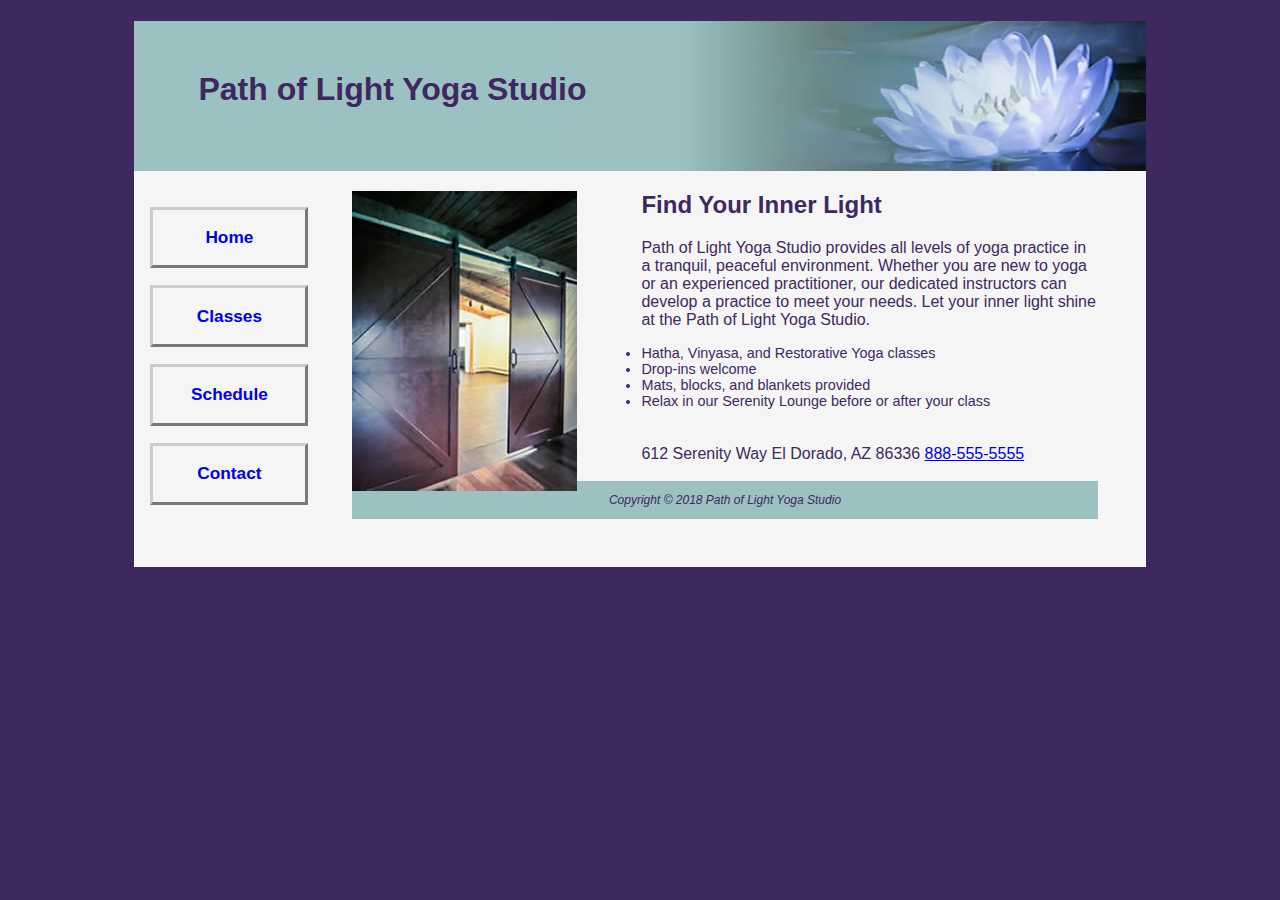
==== index.html @ 4e764f34 "Update index.html" ====
</—Path of Light Yoga Studio
       Author: Matthew Young
       Date: 03/31/2019

-->

<!DOCTYPE html>

<html> 
<title> Path of Light Yoga Studio </title>
<link rel="stylesheet" href="yoga.css">

<meta name= "viewport"
 content= "width=device-width, initial-scale=1.0"> 
  
<body>
<div id="wrapper">
<header>
<h1>Path of Light Yoga Studio</h1>
</header>

</-- Right off the bat, I believe that having the titles of each section seperated
because its a little easier for me to read.
-->


<nav>
     <ul>
      <li><a href="yogaindex.html">Home</a></li>
      <li><a href="classes.html">Classes</a></li> 
      <li><a href="schedule.html">Schedule</a></li>
	  <li><a href="contact.html">Contact</a></li>
	  </ul>
</nav>

</-- It was a little tricky to nail the hyperlinks because of the very top part,
for some reason it was canceling all my work below it, so I experimented and found that the backwards slash works
instead.
-->

<main>
<img src="yogadoor2.jpg" alt="barn door opening yoga" height="300" weight="225" div id="floatleft" div id="clear">
<h2>Find Your Inner Light</h2>
<p>Path of Light Yoga Studio provides all levels of yoga practice in a tranquil,  
peaceful environment. Whether you are new to yoga or an experienced practitioner, 
our dedicated instructors can develop a practice to meet your needs. 
Let your inner light shine at the Path of Light Yoga Studio.</p>
        <u1>
		    <li>Hatha, Vinyasa, and Restorative Yoga classes</li>
			<li>Drop-ins welcome</li>
			<li>Mats, blocks, and blankets provided</li>
			<li>Relax in our Serenity Lounge before or after your class </li>
		</u1>
		
              <br>
              <br>
			  <div>
	      612 Serenity Way
              El Dorado, AZ 86336
</- anchor id is "mobile" with a hyperlink imbedded into the number itself -->

 <a id= "mobile" href="tel:888-555-5555"> <span id= "desktop"> 888-555-5555</span></a>
			  </div>
<br>  
<footer>
Copyright © 2018 Path of Light Yoga Studio
</footer>

</-- The rest was pretty easy to grasp, I had a lot of fun with this!
-->
</div>
</body>
</html>
---- yoga.css ----
/*

Path of Light Yoga Studio
Author: Matthew Young
Date: 03/31/2019

*/

* {box-sizing: border-box; }

body { background-color: #3F2860; 
       color: #3F2860; 
	   font-family: Verdana, Arial, sans-serif; }
	   
#wrapper { margin-left: auto;
          margin-right: auto;
           width: 80%;
		   color: #3F2860;
		   background-color: #F5F5F5;
		   min-width: 550px;
           max-width: 1280px; }	   
            		   
header { background-color: #9BC1C2;
        background-image: url(lilyheader.jpg);
		background-position: right;
        background-repeat: no-repeat;
		height: 150px; }

		
h1 { padding-top: 50px;
     padding-left: 2em; }
	 
nav { font-weight: bold;
      text-align: center; 
	  padding: 1em;
      float: left; 
      width: 190px;	  }
	  
      	 
nav a { text-decoration: none;
        display: block;
        text-align: center;
        font-weight: bold;
         border-style: outset;
         border-color: #CCCCCC;
         padding: 1em;
         margin-bottom: 1em; }
		 
nav a :link {color: #3F2860;}
nav a :visited {color: #497777; }
nav a :hover {color: #A26100;
              border-style: inset;
              border-color: #333333; }			  
		 
nav ul {list-style-type: none;
        padding-left: 0em;
        font-size: 1.2em; }
		
		
main {padding: 0 3em 3em 3em;
      display: block; 
	  margin-left: 170px; }

#mathero {height: 300px;
         background-image: url(yogamat.jpg);
		 background-size: 100% 100%;
         background-repeat: no-repeat; }

#loungehero {height: 300px;
         background-image: url(yogalounge.jpg);
		 background-size: 100% 100%;
         background-repeat: no-repeat; }
	  
#floatleft {float: left;
           margin-right: 4em; }
#clear {clear: both; }		   
	  

footer { background-color: #9BC1C2; 
       text-align: center;
	   font-style: italic;
       font-size: .75em; 
	   padding: 1em; }
	   
li { font-size: .90em; }

table { margin-left: auto;
       margin-right: auto;
       width: 60%;
	   border-collapse: collapse;
	   margin-bottom: 1em;
       border: 1px solid; #3F2860; }
	   
td, th { padding: .5em; 
         border: 1px solid; 
         border-color: #3F2860; }

tr:nth-of-type(even) { background-color: #D7E8E9; }


caption {margin: 1em;
         font-weight: bold;
font-size: 120%; }

label {float: left;
       display: block;
	   text-align: right;
	   width: 10em;
       padding-right: 1em; }
	   
input, textarea {display: block;
                 margin-bottom: 2em; }
				 
submit { margin-left: 12em; }

form {padding: 3em; }


/* This is where chapter 8 starts with the tablet and mobile configurations */

header, main, nav, footer, figure, figcaption, aside, section,
article { display: block; }

mobile { display: none; }

desktop { display: inline; }

/* This is the tablet configuration */

@media only screen and (max-width: 64em) {
	body { margin: 0em;
	       padding: 0em; }
		   
    #wrapper { min-width: 0px;
	          width: auto;
			  margin: 0em;
	          padding: 0em; }
			  
	header {padding-top: 1px; }
	
	nav { float: none;
          width: auto;
	      padding-left: 2em; }
		  
    nav a { padding: .2em;
            margin-left: .3em;
            float: left;
	        width: 23%; }	
	 
	main { padding-top: 0px;
	       padding-bottom: 2.5em;
		   padding-left: 1em;
		   padding-right: 1em;
		   margin: 0em; 
		   font-size: 90%;
	       float: clear;  }
 
	h2, h3, p, dl {padding-left: 2em;
	               padding-right: 2em; }	
				   
	main ul {margin-left: 2em; }

    floatleft {margin-left: 2em; 
	           margin-bottom: 1em; }
			   
	clear {padding-left: 2em; }
	
	#mathero #loungehero {height: 150px;
                          width: 80%;
                          margin-left: auto;
	                      margin-right: auto; }						  
}

@media only screen and (max-width: 37.5em) {
	
	h1 {font-size: 2em;
	    padding-top: .25em;
		padding-left: 1.5em;
		width: 85%;
		margin-left: auto;
	    margin-right: auto; }
		
	nav a { padding: 0.5em;
            width: 45%;
			float: left;
			min-width: 6em;
	        margin-left: .5em; }
			
	li {font-size: 100%; }
	
	floatleft { float: none;
	            display: none; }

    #mathero #loungehero { background-image: none;
	                       height: 0px; }	
	
	footer {padding: .5em;
	        margin: 0em; }
			
	mobile { display: inline; }
	
	desktop {display: none; }		
	
	label { float: none; text-align: left; }
    input[type="submit"] { margin-left: 0; }
		
}
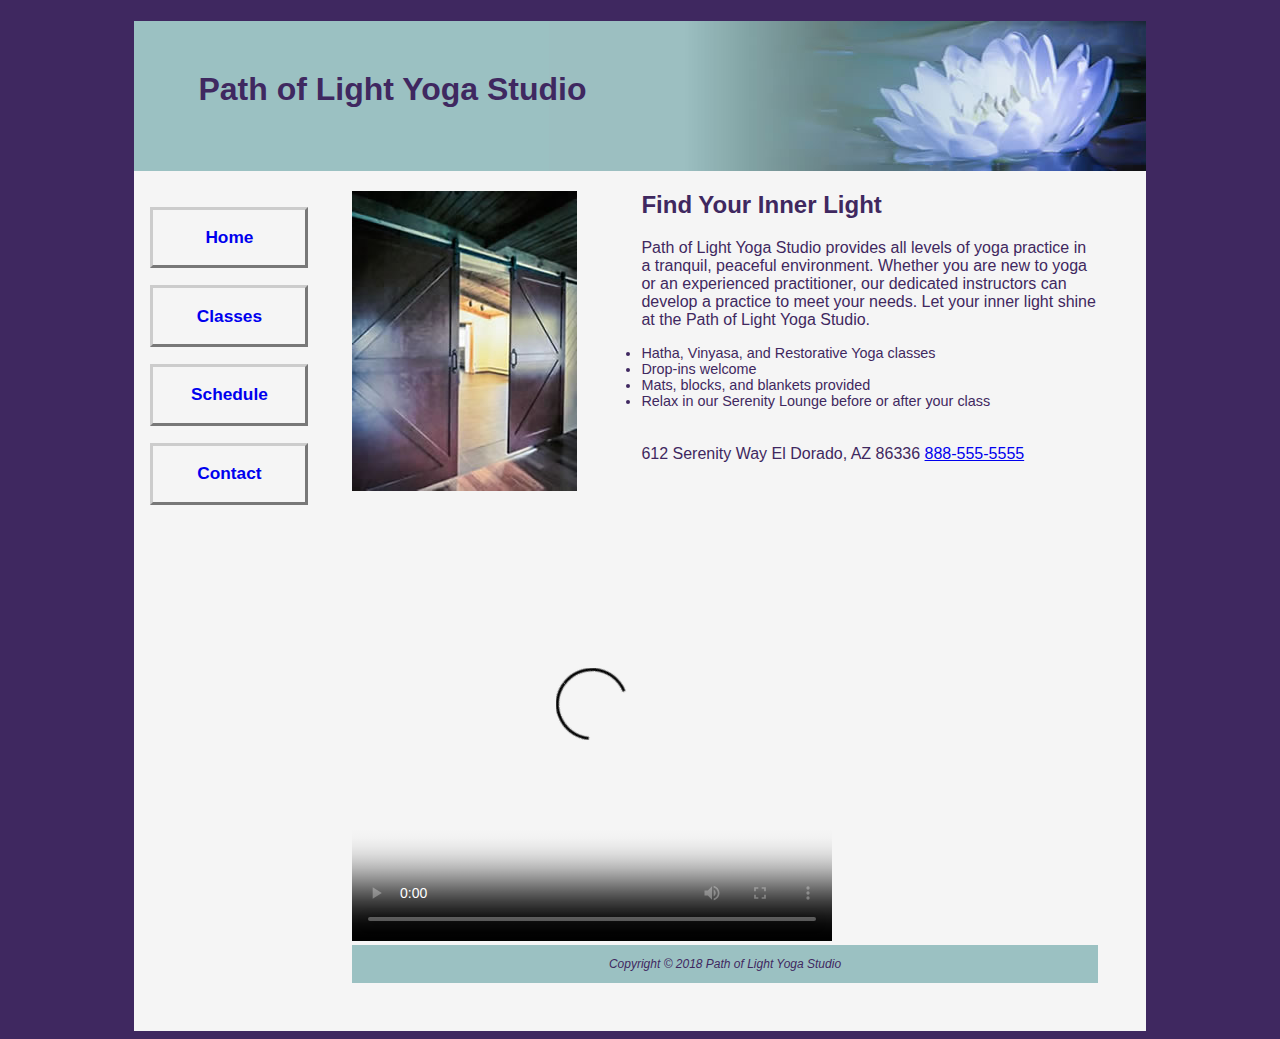
==== commit 94f8de4e: "Update index.html" ====
--- a/index.html
+++ b/index.html
@@ -61,12 +61,20 @@
 
  <a id= "mobile" href="tel:888-555-5555"> <span id= "desktop"> 888-555-5555</span></a>
 			  </div>
+	
+<video controls="controls" poster="sparky.png"
+               width="480" height="450">
+       <source src="sparky.m4v" type="video/mp4">
+       <source src="sparky.ogv" type="video/ogg">
+            <a href="sparky.mov">Sparky the Dog loves Yoga too!</a> (.mov)
+</video>
+	
 <br>  
 <footer>
 Copyright © 2018 Path of Light Yoga Studio
 </footer>
 
-</-- The rest was pretty easy to grasp, I had a lot of fun with this!
+</-- I decided to put the video in the index page because it would get a lot more traffic.
 -->
 </div>
 </body>
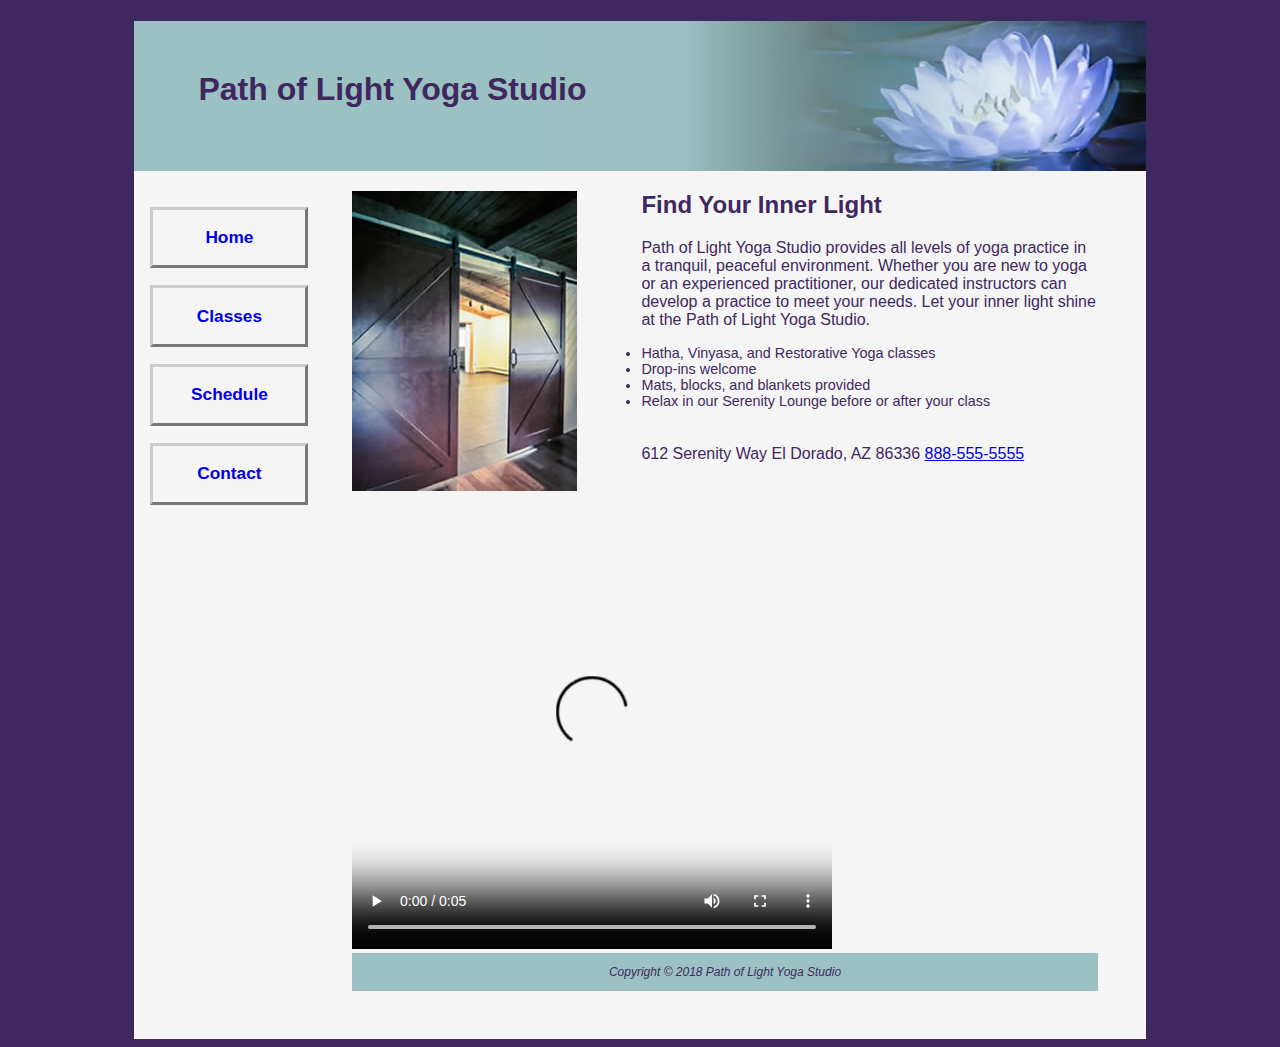
==== commit c43ea25e: "Update index.html" ====
--- a/index.html
+++ b/index.html
@@ -61,7 +61,8 @@
 
  <a id= "mobile" href="tel:888-555-5555"> <span id= "desktop"> 888-555-5555</span></a>
 			  </div>
-	
+	<br>
+	<br>
 <video controls="controls" poster="sparky.png"
                width="480" height="450">
        <source src="sparky.m4v" type="video/mp4">
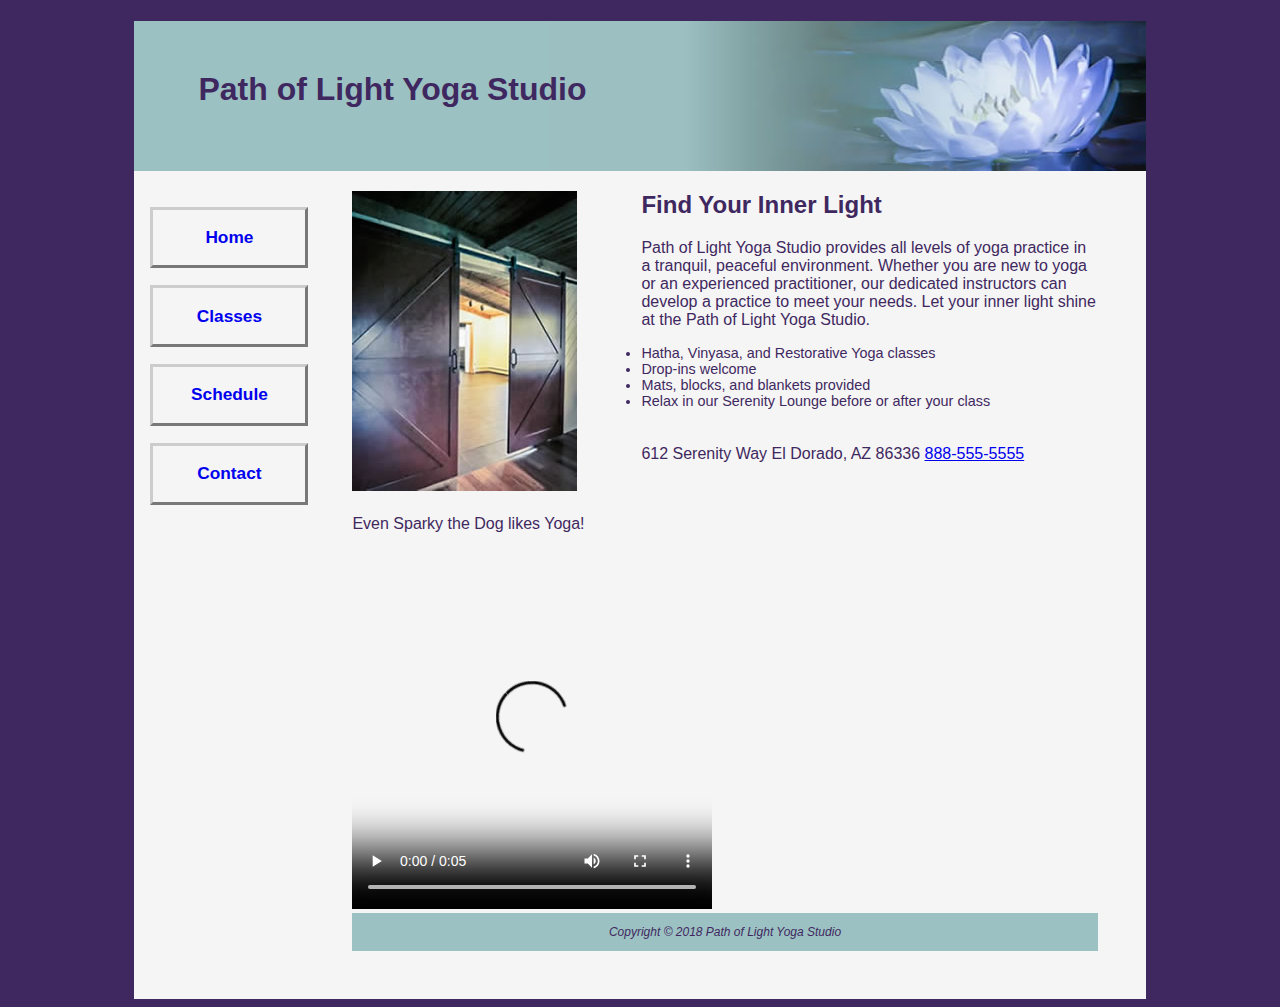
==== commit 3ae0ab59: "Update index.html" ====
--- a/index.html
+++ b/index.html
@@ -63,8 +63,9 @@
 			  </div>
 	<br>
 	<br>
+	<p> Even Sparky the Dog likes Yoga! </p>
 <video controls="controls" poster="sparky.png"
-               width="480" height="450">
+               width="360" height="360">
        <source src="sparky.m4v" type="video/mp4">
        <source src="sparky.ogv" type="video/ogg">
             <a href="sparky.mov">Sparky the Dog loves Yoga too!</a> (.mov)
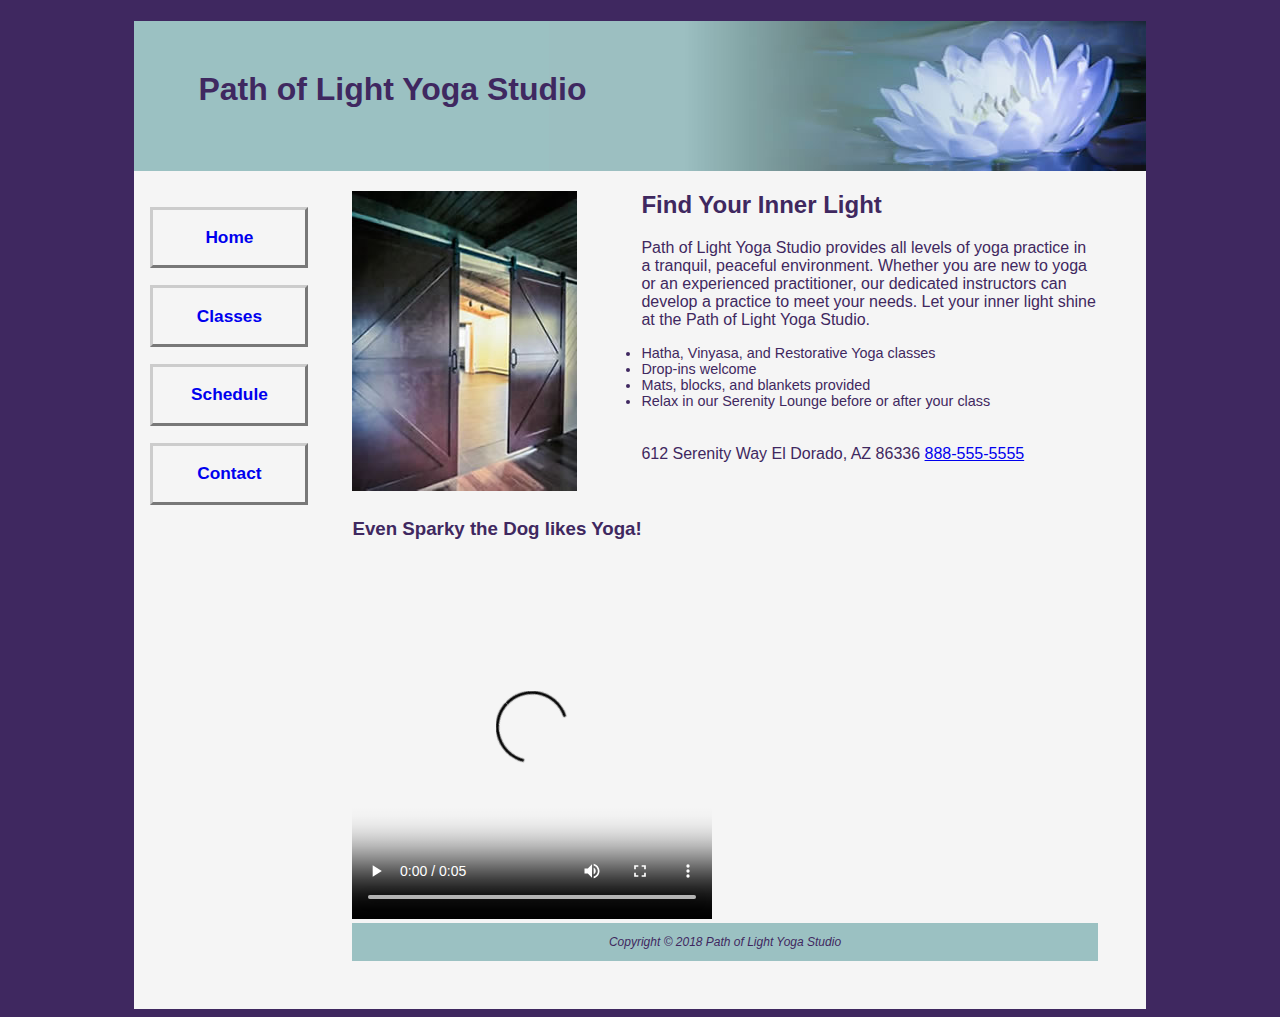
==== commit 448c9425: "Update index.html" ====
--- a/index.html
+++ b/index.html
@@ -63,7 +63,7 @@
 			  </div>
 	<br>
 	<br>
-	<p> Even Sparky the Dog likes Yoga! </p>
+	<h3> Even Sparky the Dog likes Yoga! </h3>
 <video controls="controls" poster="sparky.png"
                width="360" height="360">
        <source src="sparky.m4v" type="video/mp4">
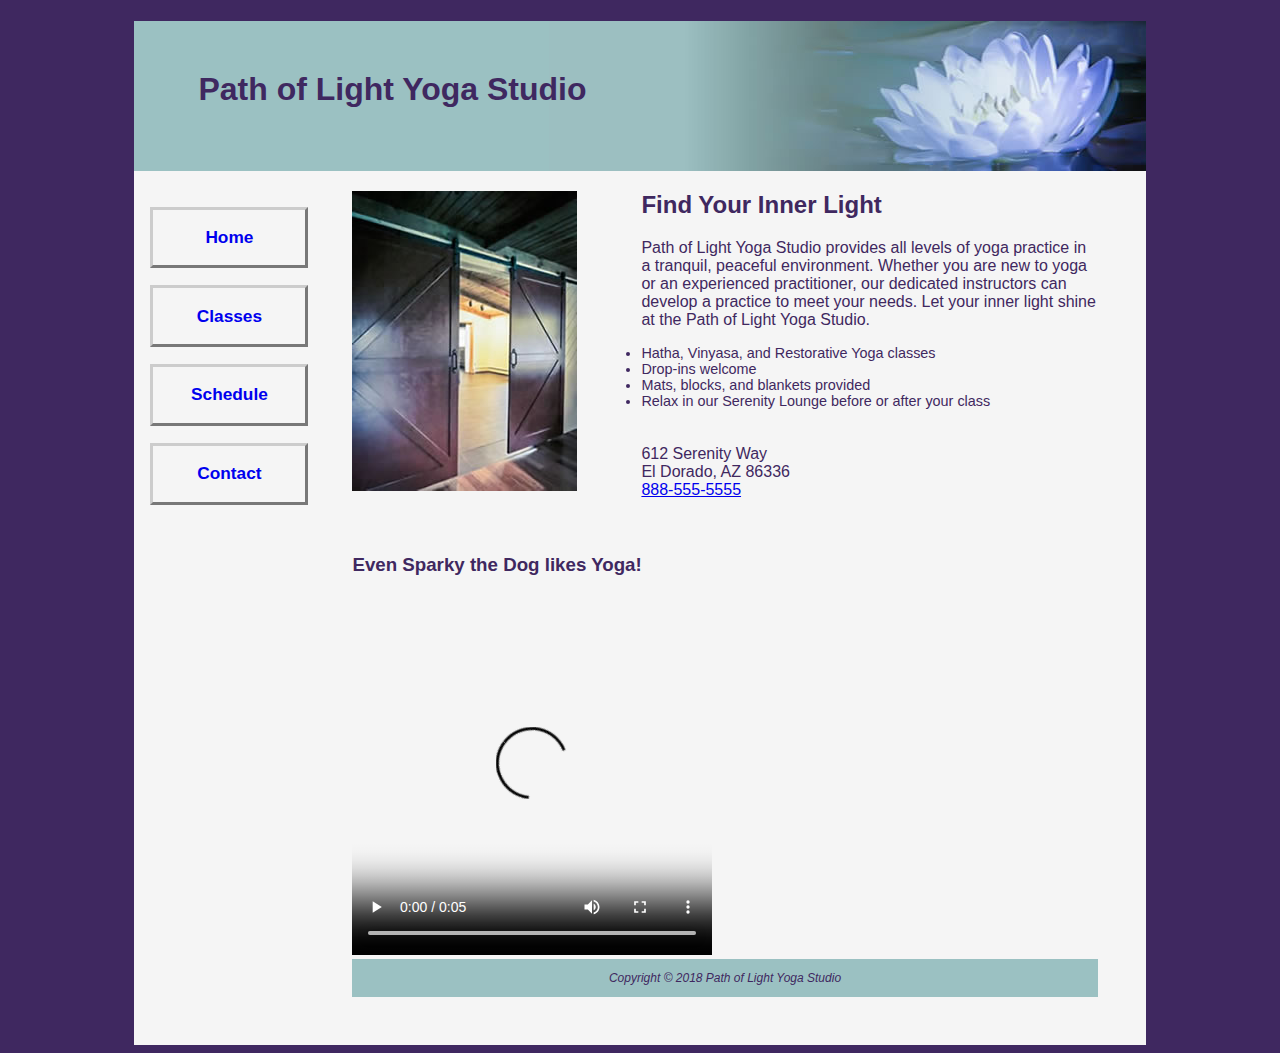
==== commit 42a0200a: "Update index.html" ====
--- a/index.html
+++ b/index.html
@@ -55,8 +55,8 @@
               <br>
               <br>
 			  <div>
-	      612 Serenity Way
-              El Dorado, AZ 86336
+	      612 Serenity Way <br>
+              El Dorado, AZ 86336 <br>
 </- anchor id is "mobile" with a hyperlink imbedded into the number itself -->
 
  <a id= "mobile" href="tel:888-555-5555"> <span id= "desktop"> 888-555-5555</span></a>
--- a/yoga.css
+++ b/yoga.css
@@ -74,7 +74,8 @@
 #floatleft {float: left;
            margin-right: 4em; }
 #clear {clear: both; }		   
-	  
+
+video {margin: auto; }
 
 footer { background-color: #9BC1C2; 
        text-align: center;
@@ -204,4 +205,4 @@
 	label { float: none; text-align: left; }
     input[type="submit"] { margin-left: 0; }
 		
-}+}
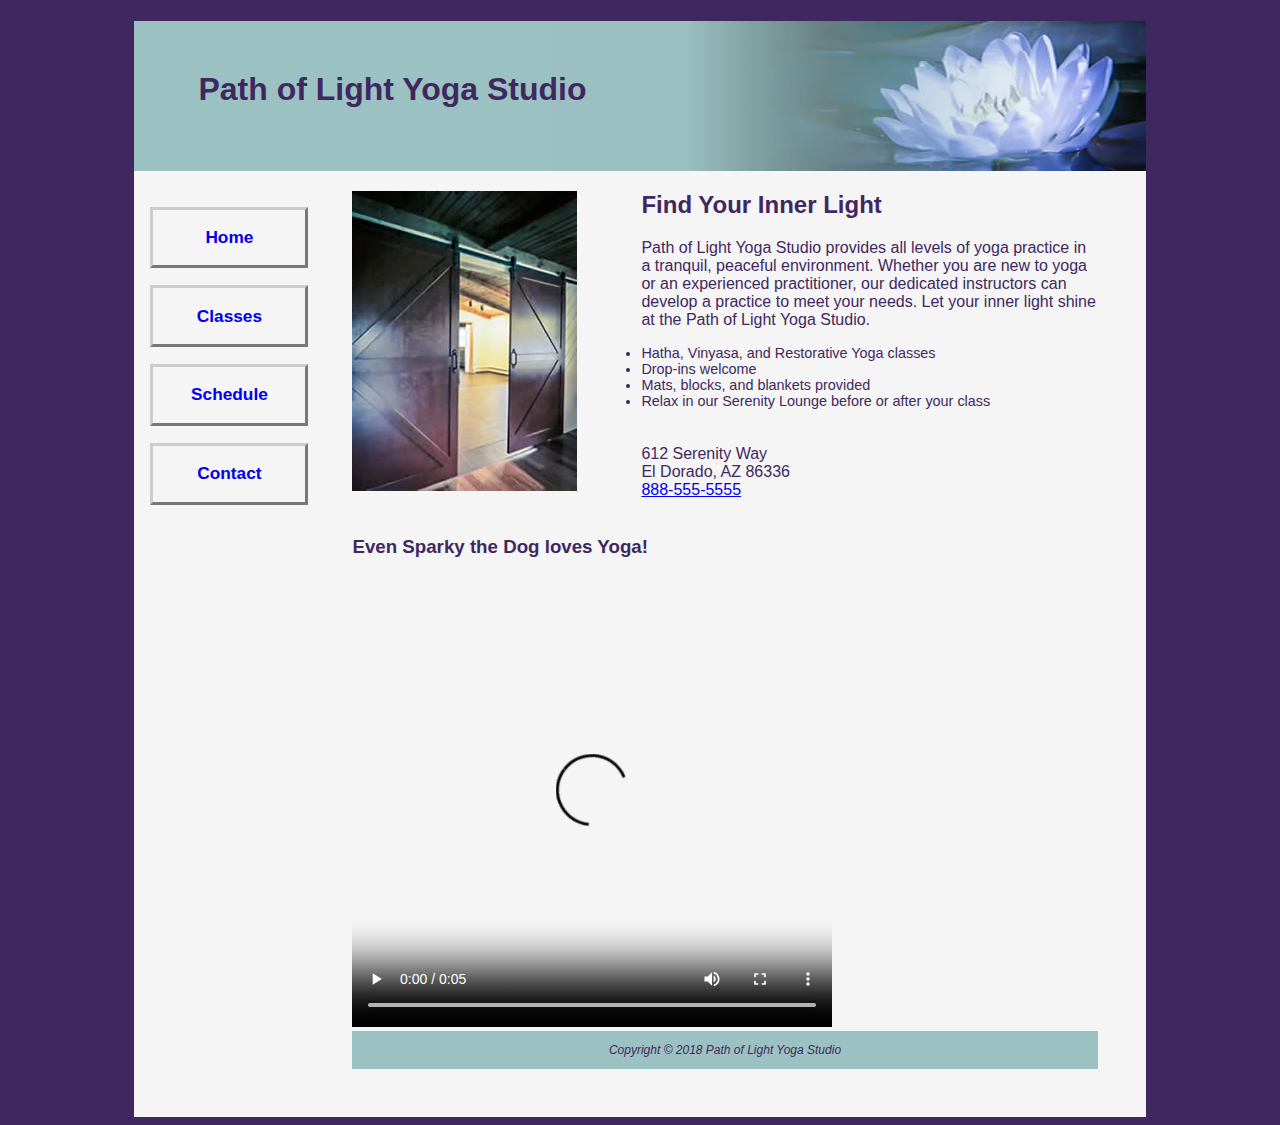
==== commit 7fcf45ed: "Create index.html" ====
--- a/index.html
+++ b/index.html
@@ -55,28 +55,31 @@
               <br>
               <br>
 			  <div>
-	      612 Serenity Way <br>
-              El Dorado, AZ 86336 <br>
+		      612 Serenity Way<br>
+              El Dorado, AZ 86336<br>
 </- anchor id is "mobile" with a hyperlink imbedded into the number itself -->
 
- <a id= "mobile" href="tel:888-555-5555"> <span id= "desktop"> 888-555-5555</span></a>
+ <a id= "mobile" href="tel:888-555-5555"> <span id= "desktop"> 888-555-5555</span></a> <br>
 			  </div>
-	<br>
-	<br>
-	<h3> Even Sparky the Dog likes Yoga! </h3>
+			  
+			  
+<br>
+<h3> Even Sparky the Dog loves Yoga! </h3>
+			  
 <video controls="controls" poster="sparky.png"
-               width="360" height="360">
+               width="480" height="450">
        <source src="sparky.m4v" type="video/mp4">
        <source src="sparky.ogv" type="video/ogg">
             <a href="sparky.mov">Sparky the Dog loves Yoga too!</a> (.mov)
 </video>
-	
+
 <br>  
 <footer>
 Copyright © 2018 Path of Light Yoga Studio
 </footer>
 
-</-- I decided to put the video in the index page because it would get a lot more traffic.
+
+</-- I decided to put the video towards the end of the index page because it would get the most traffic.
 -->
 </div>
 </body>
--- a/yoga.css
+++ b/yoga.css
@@ -74,8 +74,7 @@
 #floatleft {float: left;
            margin-right: 4em; }
 #clear {clear: both; }		   
-
-video {margin: auto; }
+	  
 
 footer { background-color: #9BC1C2; 
        text-align: center;
@@ -205,4 +204,4 @@
 	label { float: none; text-align: left; }
     input[type="submit"] { margin-left: 0; }
 		
-}
+}